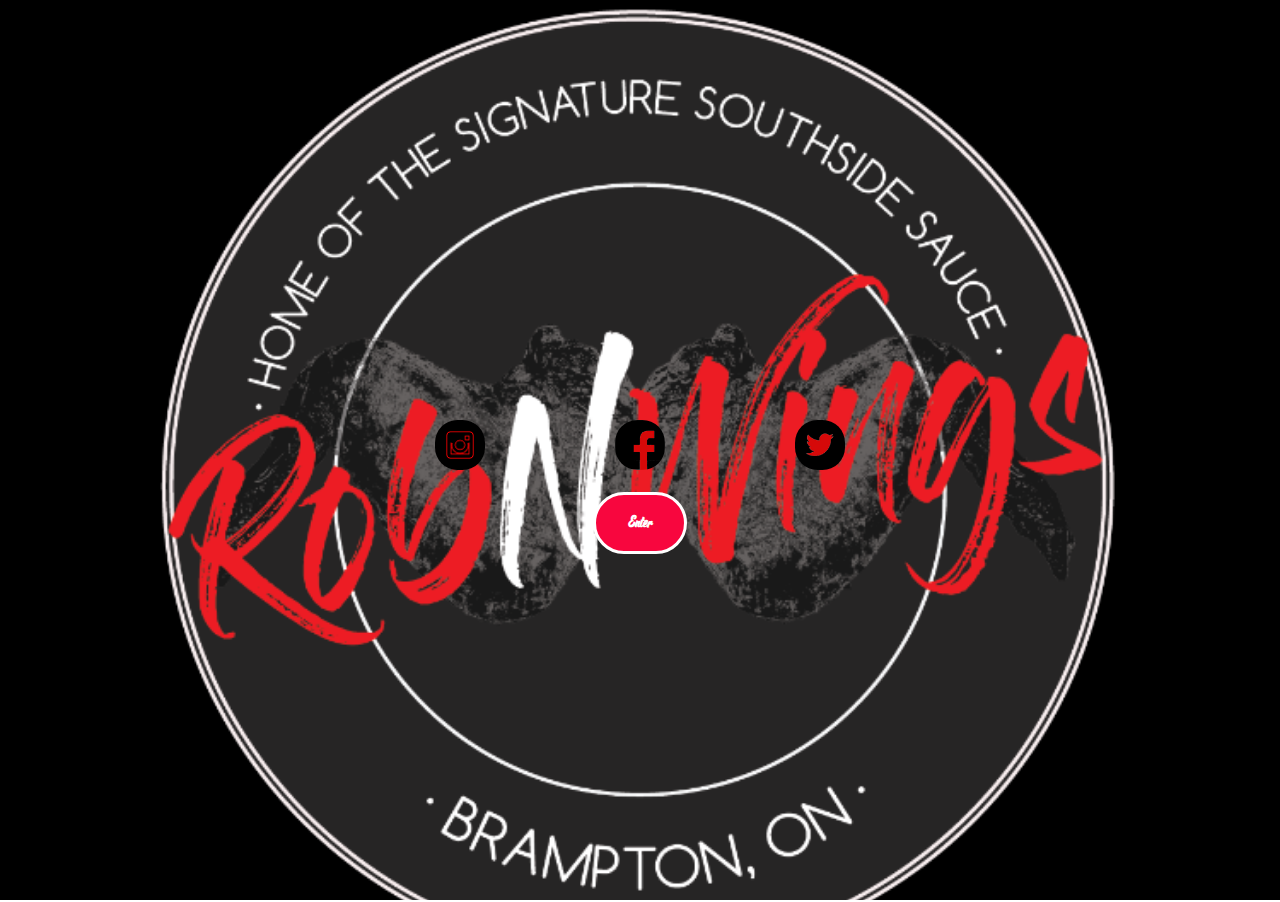
==== landingpage.html @ 2889910b "landing" ====
<!DOCTYPE html>
<html lang="en-us">
<head>
	<!--  App Title  -->
	<title>RobNWings</title>
	<!--  App Description  -->
	<meta charset="utf-8">
	<meta name="viewport" content="width=device-width, initial-scale=1.0, minimum-scale=1.0" />
    <link href="https://fonts.googleapis.com/css?family=Montserrat" rel="stylesheet">
    <!-- Bootstrap -->
    <link rel="stylesheet" href="https://maxcdn.bootstrapcdn.com/bootstrap/4.0.0/css/bootstrap.min.css" integrity="sha384-Gn5384xqQ1aoWXA+058RXPxPg6fy4IWvTNh0E263XmFcJlSAwiGgFAW/dAiS6JXm" crossorigin="anonymous">
    <!-- Own Stylesheet-->
	<link rel="stylesheet" type="text/css" href="css/style.css"/>
</head>
<body>

    <!-- Landing Page Segment -->
<section class="container">
    <div class ="overlay">
        <br>
        <br>
        <br>
        <br>
        <br>
        <div class style="padding:300px; position:relative;"social">
            <div class="row">
                <div class="column">
          <a href="https://instagram.com/RobNWings"><img src="/images/instagram-icon.png" style="border-radius: 45%; height: 50px; width: 50px;"></a> 
                </div>
             <div class="column">
          <a href="https://www.facebook.com/531364073911268"><img src="/images/facebook-icon.png" style="border-radius:45%; height: 50px; width: 50px;"></a>
             </div>
             <div class="column">
                 <a href="https://www.twitter.com/RobNWings"><img src="/images/twitter-icon.png" style="border-radius:45%; height: 50px; width: 50px;"></a>
             </div>
             <br>
             <br>
             <br>
             </div>
              <a href="index.html"> <button class="btn btn-primary btn-xl">Enter</button></a>
              <br>
              <br>
              <br>
              
            </div>
        </div>
        </div>
    </div>
</section>



    <!-- End of Landing Page Segment -->

</body>
</html>
---- css/style.css ----
/* Landing page segment */
body,
html {
    width: 100%;
    height: 100%;
}

body {
    background-image: url('/images/logo2.PNG');
    background-size: cover;
    background-size: 100%;
    background-attachment: fixed;
    background-position: center;
}



.overlay {
    position: relative;
    text-align: center;
    justify-content: center;
    z-index: 10;
   
}

.btn {
    font-weight: 700;
    border-radius: 300px;
    font-family: 'Rickon';
}

h1{
    font-family: 'Rickon';
    color: red;
    font-size: 60px;
    display: inline-block;
}

p{
    font-family: 'Rickon';
    color: red;
    font-size: 35px;
    display: inline-block;
}

p{
    font-family: 'Rickon';
    color: red;
    font-size: 25px;
    display: inline-block;

}

.btn-xl {
    padding: 1rem 2rem; 
  }
  
  .btn-primary {
    background-color: rgb(248, 6, 62);
    border-color: white; 
    border-width: 3px;
  }
  
  .btn-primary:hover {
    background-color: #f34e4e;
    border-color: white;
    border-width: 5px;
    cursor: pointer;
  }


  /*icons*/

.social {
    justify-content: center;
}

.row {
    justify-content: center;
    display: flex;
    border-radius: 50%;
    
}

.column{
    justify-content: center;
    flex: .25%;
    padding: 0px;
    border-radius: 50%;
}

/*font*/
@font-face{
    font-family: 'Rickon';
    src: url('/fonts/Rickon.ttf');
    font-weight: normal;
    font-style: normal;
}
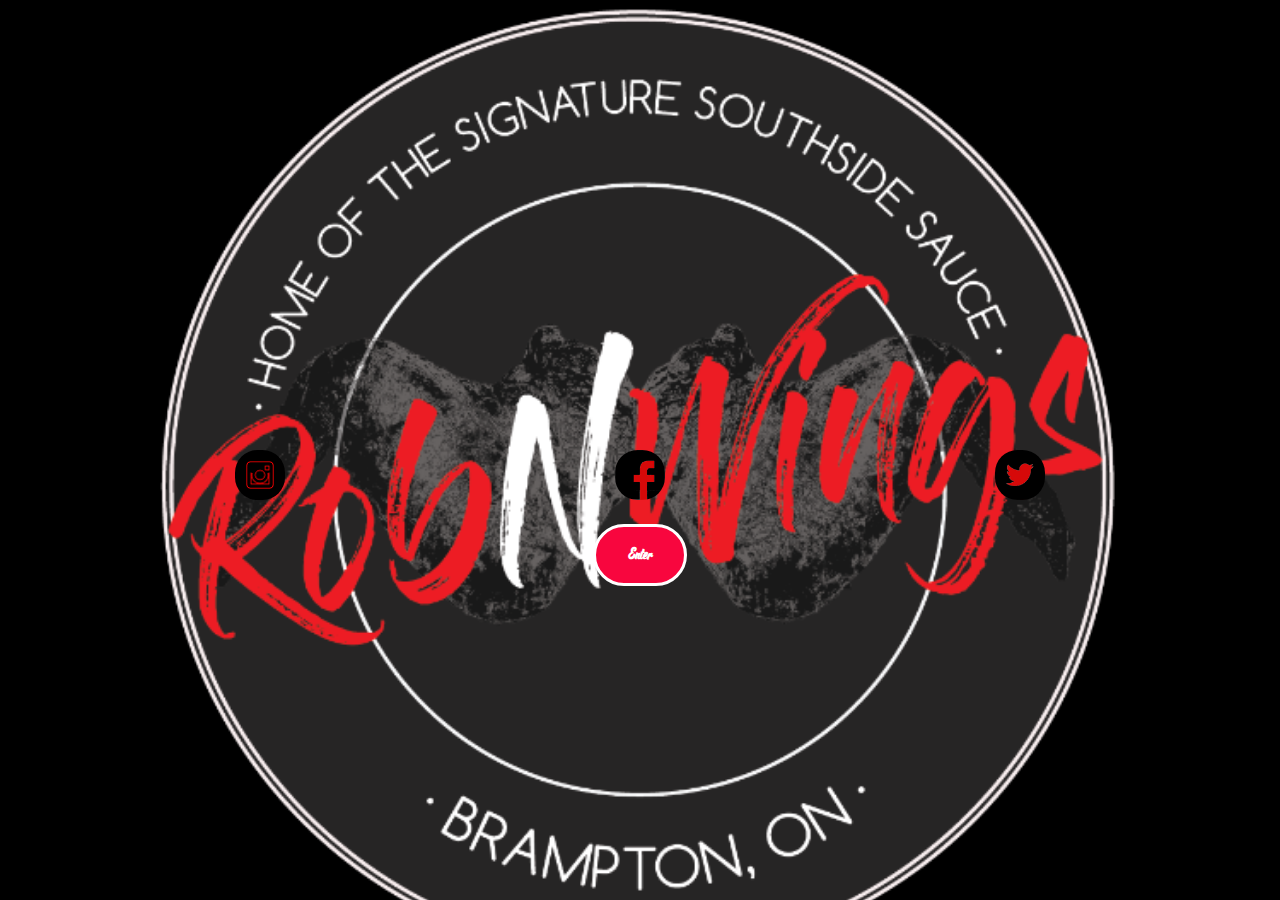
==== commit 254f2697: "fixedqueries" ====
--- a/landingpage.html
+++ b/landingpage.html
@@ -15,39 +15,26 @@
 <body>
 
     <!-- Landing Page Segment -->
-<section class="container">
-    <div class ="overlay">
-        <br>
-        <br>
-        <br>
-        <br>
-        <br>
-        <div class style="padding:300px; position:relative;"social">
-            <div class="row">
-                <div class="column">
-          <a href="https://instagram.com/RobNWings"><img src="/images/instagram-icon.png" style="border-radius: 45%; height: 50px; width: 50px;"></a> 
+    <section class="container">
+        <div class="overlay" style="padding-top: 450px;">
+            <div class="social">
+                <div class="row">
+                    <div class="column">
+                            <a href="https://instagram.com/RobNWings"><img src="/images/instagram-icon.png" style="border-radius: 45%; height: 50px; width: 50px;"></a> 
+                    </div>
+                         <div class="column">
+                                <a href="https://www.facebook.com/531364073911268"><img src="/images/facebook-icon.png" style="border-radius:45%; height: 50px; width: 50px;"></a>
+                        </div>
+                            <div class ="column">
+                                    <a href="https://www.twitter.com/RobNWings"><img src="/images/twitter-icon.png" style="border-radius:45%; height: 50px; width: 50px;"></a>
+                            </div>
                 </div>
-             <div class="column">
-          <a href="https://www.facebook.com/531364073911268"><img src="/images/facebook-icon.png" style="border-radius:45%; height: 50px; width: 50px;"></a>
-             </div>
-             <div class="column">
-                 <a href="https://www.twitter.com/RobNWings"><img src="/images/twitter-icon.png" style="border-radius:45%; height: 50px; width: 50px;"></a>
-             </div>
-             <br>
-             <br>
-             <br>
-             </div>
-              <a href="index.html"> <button class="btn btn-primary btn-xl">Enter</button></a>
-              <br>
-              <br>
-              <br>
-              
             </div>
+            <br>
+            <a href="index.html"> <button class="btn btn-primary btn-xl">Enter</button></a>
         </div>
-        </div>
-    </div>
-</section>
-
+    </section>
+   
 
 
     <!-- End of Landing Page Segment -->
--- a/css/style.css
+++ b/css/style.css
@@ -29,27 +29,6 @@
     font-family: 'Rickon';
 }
 
-h1{
-    font-family: 'Rickon';
-    color: red;
-    font-size: 60px;
-    display: inline-block;
-}
-
-p{
-    font-family: 'Rickon';
-    color: red;
-    font-size: 35px;
-    display: inline-block;
-}
-
-p{
-    font-family: 'Rickon';
-    color: red;
-    font-size: 25px;
-    display: inline-block;
-
-}
 
 .btn-xl {
     padding: 1rem 2rem; 
@@ -62,7 +41,7 @@
   }
   
   .btn-primary:hover {
-    background-color: #f34e4e;
+    background-color: #dd4141;
     border-color: white;
     border-width: 5px;
     cursor: pointer;
@@ -72,22 +51,25 @@
   /*icons*/
 
 .social {
-    justify-content: center;
+   display: block;
+   margin-left: auto;
+   margin-right: auto;
+   border-radius: 50%;
 }
 
+
+/*icons*/
 .row {
-    justify-content: center;
-    display: flex;
+    display:flex;
     border-radius: 50%;
-    
 }
 
-.column{
-    justify-content: center;
+.column {
     flex: .25%;
     padding: 0px;
     border-radius: 50%;
 }
+
 
 /*font*/
 @font-face{
@@ -95,4 +77,24 @@
     src: url('/fonts/Rickon.ttf');
     font-weight: normal;
     font-style: normal;
-}+}
+
+/*Media queries */
+@media only screen and (max-width: 980px){
+   #connect {
+       max-width: 100%;
+   }
+}
+@media only screen and (max-width: 768px){
+    #connect {
+        max-width: 100%;
+    }
+
+
+}
+@media only screen and (max-width: 640px){
+    #connect {
+        max-width: 100%;
+    }
+
+}
